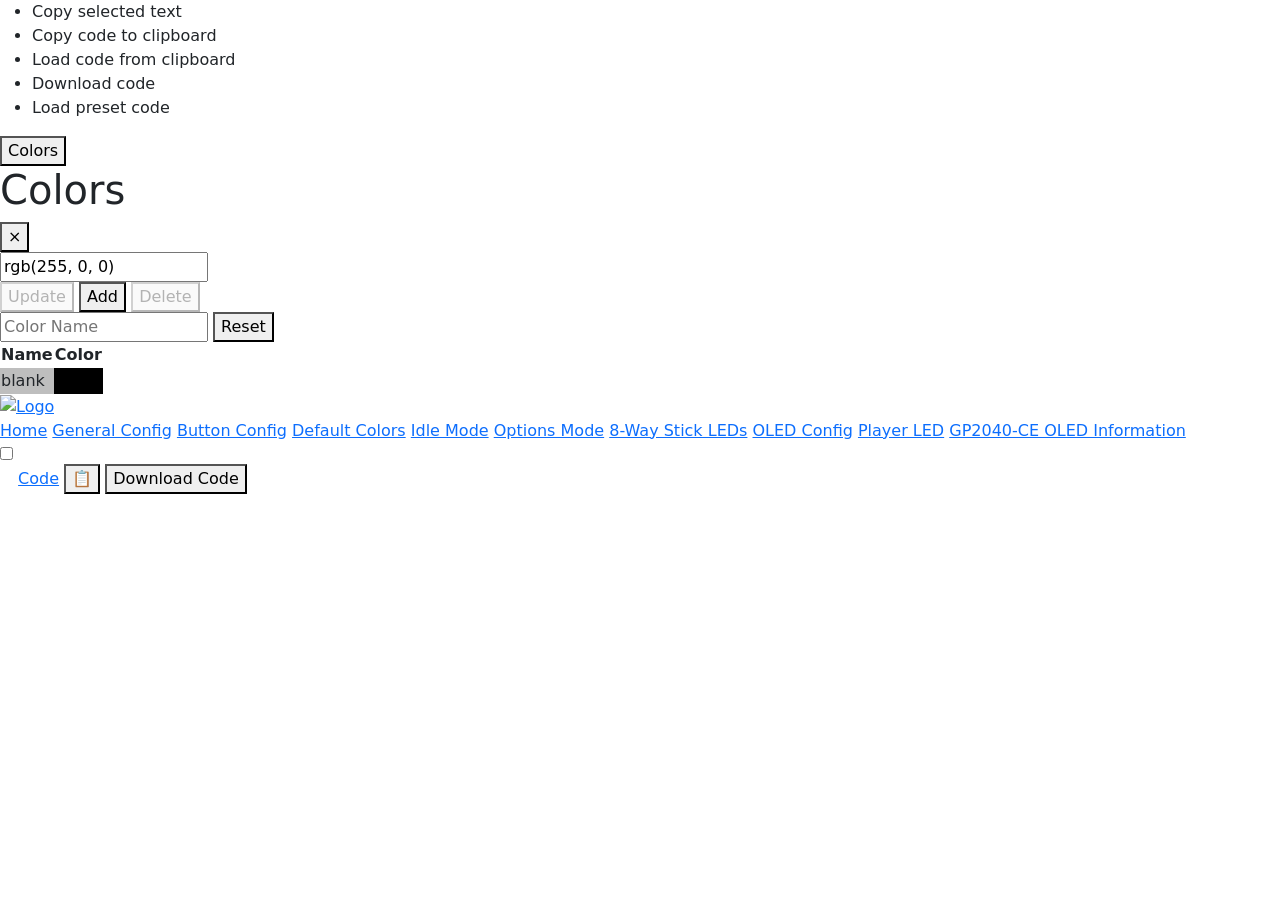
==== Configurator/index.html @ 30e4164c "-Mayor GP2040CEInfo changes for both web configurator and config.py and started UART section in web " ====
<!DOCTYPE html>
<html lang="en">

<head>
  <link rel="icon" type="image/png"
    href="https://raw.githubusercontent.com/DaoraDio/Fight-Lights-Pico/main/images/Fight%20Lights%20Logo%20big.png">
  <meta charset="UTF-8" />
  <meta name="viewport" content="width=device-width, initial-scale=1.0" />
  <title>Fight-Lights Configurator</title>

  <!-- Stylesheets -->
  <link rel="stylesheet" href="CSS/page_styles/body.css" />
  <link rel="stylesheet" href="CSS/page_styles/home.css" />
  <link rel="stylesheet" href="CSS/page_styles/codeboxes.css" />
  <link rel="stylesheet" href="CSS/page_styles/general.css" />
  <link rel="stylesheet" href="CSS/page_styles/idle.css" />
  <link rel="stylesheet" href="CSS/page_styles/buttons.css" />
  <link rel="stylesheet" href="CSS/page_styles/led_options.css" />
  <link rel="stylesheet" href="CSS/page_styles/default_colors.css" />
  <link rel="stylesheet" href="CSS/page_styles/player_leds.css" />
  <link rel="stylesheet" href="CSS/page_styles/eightway.css" />
  <link rel="stylesheet" href="CSS/page_styles/oled.css" />
  <!--<link rel="stylesheet" href="CSS/page_styles/Addons/uart.css" />-->
  <link rel="stylesheet" href="CSS/page_styles/Addons/gp2040ce_input_info.css" />

  <link rel="stylesheet" href="CSS/ui_element_styles/helper.css" />
  <link rel="stylesheet" href="CSS/ui_element_styles/disabled.css" />
  <link rel="stylesheet" href="CSS/ui_element_styles/input_text.css" />
  <link rel="stylesheet" href="CSS/ui_element_styles/input_number.css" />
  <link rel="stylesheet" href="CSS/ui_element_styles/select.css" />
  <link rel="stylesheet" href="CSS/ui_element_styles/checkbox.css" />
  <link rel="stylesheet" href="CSS/ui_element_styles/tables.css" />
  <link rel="stylesheet" href="CSS/ui_element_styles/button.css" />
  <link rel="stylesheet" href="CSS/ui_element_styles/modal.css" />
  <link rel="stylesheet" href="CSS/ui_element_styles/range.css" />

  <link rel="stylesheet" href="CSS/navbar.css" />
  <link rel="stylesheet" href="CSS/logo.css" />
  <link rel="stylesheet" href="CSS/messagebox.css" />
  <link rel="stylesheet" href="CSS/rightclick_menu.css" />
  <link rel="stylesheet" href="CSS/coloris.css" />
  <link rel="stylesheet" href="CSS/color_slider.css" />
  <link rel="stylesheet" href="CSS/directions_modal.css" />
  <link rel="stylesheet" href="CSS/nightmode_slider.css" />
  <link rel="stylesheet" href="CSS/theme.css" />

  <link href="https://cdn.jsdelivr.net/npm/bootstrap@5.3.2/dist/css/bootstrap.min.css" rel="stylesheet">
</head>

<body id="droppable">

  <!-- Message Box for notifications -->
  <div id="messageBox" class="message-box" hidden>
    <span id="messageText"></span>
  </div>


<div id="rightclick-menu" class="hidden">
  <ul>
    <li id="rightclick_copy">Copy selected text</li>
    <li>Copy code to clipboard</li>
    <li>Load code from clipboard</li>
    <li>Download code</li>
    <li>Load preset code</li>
  </ul>
</div>

  <div id="color_slider">
    <button class="menu-toggle" id="menuToggle">Colors</button>
    <!-- Slide-In Menu -->
    <div class="slide-menu" id="slideMenu">
      <h1 id="color_selector_header">Colors</h1>
      <button class="close-btn" id="closeMenu">×</button>

      <!-- Action Buttons Row -->
      <div class="action-buttons-container">
        <div class="action-buttons-row">
          <div class="colpicker full">
            <input type="text" class="coloris instance2" id="color_adder" value="rgb(255, 0, 0)">
          </div>
          <button class="action-btn primary" id="update_color" onclick="update_color()" disabled>Update</button>
          <button class="action-btn third" id="add_color_button" onclick="addColor()">Add</button>
          <button class="action-btn danger" id="delete_color" onclick="delete_color()" disabled>Delete</button>
        </div>

        <div class="color-name-row">
          <input type="text" id="color_name" placeholder="Color Name">
          <button class="action-btn secondary" id="" onclick="reset()">Reset</button>
        </div>
      </div>

      <!-- Table List -->
      <div class="table-container">
        <table class="data-table" id="color_table" onclick="select_color_table()" onmouseenter="select_color_table()">
          <thead>
            <tr>
              <th id="table_name">Name</th>
              <th>Color</th>
            </tr>
            <tr style="background-color: rgb(190, 190, 190);">
              <td class="def_col" id="color_default_blank">blank</td>
              <td style="background-color:black"></td>
            </tr>
          </thead>
        </table>
      </div>
    </div>
    <!-- Overlay when menu is open -->
    <div class="overlay" id="overlay"></div>
  </div>

<div class="logo-overlay">
  <a href="https://fight-lights.com" target="_blank" style="cursor: pointer;">
    <img src="https://raw.githubusercontent.com/DaoraDio/Fight-Lights-Pico/main/images/Fight%20Lights%20Logo%20big.png"
      alt="Logo" />
  </a>
</div>

  <!-- Navigation Bar -->
  <nav>
    <div class="nav-left">
      <a href="#" onclick="setActiveLink(event); showPage('home')" class="active">Home</a>
      <a href="#" onclick="setActiveLink(event); showPage('general')">General Config</a>
      <a href="#" onclick="setActiveLink(event); showPage('buttons');">Button Config</a>
      <a href="#" onclick="setActiveLink(event); showPage('default_colors');">Default Colors</a>
      <a id="idle_link" href="#" onclick="setActiveLink(event); showPage('idle'); idle_open_page()">Idle Mode</a>
      <a href="#" onclick="setActiveLink(event); showPage('led_options'); show_led_options()">Options Mode</a>
      <a href="#" onclick="setActiveLink(event); showPage('eightway');">8-Way Stick LEDs</a>
      <a id="oled_link" href="#" onclick="setActiveLink(event); showPage('oled'); show_oled_modal()">OLED Config</a>
      <a id="player_led_link" href="#" onclick="setActiveLink(event); showPage('player_leds');" class="nav-disabled">Player LED</a>

      <!--<a id="uart_info_link" href="#" onclick="setActiveLink(event); showPage('uart');" class="nav-disabled">UART Config</a>-->
      <a id="gp2040ce_info_link" href="#" onclick="setActiveLink(event); showPage('Addons_gp2040ce_input_info');" class="nav-disabled">GP2040-CE OLED Information</a>
    </div>
    <div class="nav-right">
      <label class="switch">
        <input onchange="toggle_nightmode()" id="theme-toggle-checkbox" type="checkbox">
        <span class="night_slider">
          <div class="star star_1"></div>
          <div class="star star_2"></div>
          <div class="star star_3"></div>
          <svg viewBox="0 0 16 16" class="cloud">
            <path transform="matrix(.77976 0 0 .78395-299.99-418.63)" fill="#fff"
              d="m391.84 540.91c-.421-.329-.949-.524-1.523-.524-1.351 0-2.451 1.084-2.485 2.435-1.395.526-2.388 1.88-2.388 3.466 0 1.874 1.385 3.423 3.182 3.667v.034h12.73v-.006c1.775-.104 3.182-1.584 3.182-3.395 0-1.747-1.309-3.186-2.994-3.379.007-.106.011-.214.011-.322 0-2.707-2.271-4.901-5.072-4.901-2.073 0-3.856 1.202-4.643 2.925">
            </path>
          </svg>
        </span>
      </label>
      <a href="#" onclick="setActiveLink(event); showPage('codeboxes'); generate_code()">Code</a>
      <button class="dl_code_buttons" id="code_clipboard" onclick="copy_to_clipboard()"
        title="Copy code to clipboard">&#128203</button>
      <button class="dl_code_buttons" onclick="save_code('config.py')">Download Code</button>
    </div>
  </nav>

  <dialog class="modal" id="set_directions_modal">
    <h2>Map Directions</h2>
    <div class="select-container">
      <br>
      <select id="eightway_select-up" onchange="eightway_set_border_color()">
        <option value="-1" selected>Set UP Button</option>
      </select>
      <br>
      <select id="eightway_select-left" onchange="eightway_set_border_color()">
        <option value="-1" selected>Set LEFT Button</option>
      </select>
      <br>
      <select id="eightway_select-right" onchange="eightway_set_border_color()">
        <option value="-1" selected>Set RIGHT Button</option>
      </select>
      <br>
      <select id="eightway_select-down" onchange="eightway_set_border_color()">
        <option value="-1" selected>Set DOWN Button</option>
      </select>
    </div>
    <button onclick="close_directions_modal()" class="action-btn danger">Close</button>
  </dialog>

  <!-- Main content area - all pages preloaded but hidden -->
  <div id="home-page" class="page-content" style="display:none;"></div>
  <div id="general-page" class="page-content" style="display:none;"></div>
  <div id="idle-page" class="page-content" style="display:none;"></div>
  <div id="codeboxes-page" class="page-content" style="display:none;"></div>
  <div id="led_options-page" class="page-content" style="display:none;"></div>
  <div id="buttons-page" class="page-content" style="display:none;"></div>
  <div id="default_colors-page" class="page-content" style="display:none;"></div>
  <div id="player_leds-page" class="page-content" style="display:none;"></div>
  <div id="eightway-page" class="page-content" style="display:none;"></div>
  <div id="oled-page" class="page-content" style="display:none;"></div>
  <!--<div id="uart-page" class="page-content" style="display:none;"></div>-->
  <div id="Addons_gp2040ce_input_info-page" class="page-content" style="display:none;"></div>

  <!-- Scripts -->
  <script src="Scripts/page_loader.js" defer></script>
  <script src="Scripts/open_file.js" defer></script>
  <script src="Scripts/dropHandler.js" defer></script>
  <script src="Scripts/messagebox.js" defer></script>
  <script src="Scripts/save_code.js" defer></script>
  <script src="Scripts/rightclick_menu.js" defer></script>
  <script src="Scripts/prevent_number_typing.js" defer></script>
  <script src="Scripts/coloris.js" defer></script>
  <script src="Scripts/general_scripts.js" defer></script>
  <script src="Scripts/create_code.js" defer></script>
  <script src="Scripts/color_slider.js" defer></script>
  <script src="Scripts/color_table.js" defer></script>
  <script src="Scripts/check_name.js" defer></script>
  <script src="Scripts/idle.js" defer></script>
  <script src="Scripts/buttons.js" defer></script>
  <script src="Scripts/led_options.js" defer></script>
  <script src="Scripts/default_colors.js" defer></script>
  <script src="Scripts/player_leds.js" defer></script>
  <script src="Scripts/on_off.js" defer></script>
  <script src="Scripts/eightway.js" defer></script>
  <script src="Scripts/oled.js" defer></script>
  <!--<script src="Scripts/Addons/uart.js" defer></script>-->
  <script src="Scripts/Addons/gp2040ce_input_info.js" defer></script>
  <script src="Scripts/nightmode_slider.js" defer></script>
  <script src="Scripts/default_code.js" defer></script>
  <script src="Scripts/home.js" defer></script>
  <script src="Scripts/download_github_files.js" defer></script>
  <script src="Scripts/button_combos.js" defer></script>
  <script src="https://cdnjs.cloudflare.com/ajax/libs/jszip/3.10.1/jszip.min.js"></script>
  <script src="https://cdn.jsdelivr.net/npm/bootstrap@5.3.2/dist/js/bootstrap.bundle.min.js"></script>


</body>

</html>
---- Configurator/CSS/page_styles/Addons/gp2040ce_input_info.css ----
/* OLED Modal Styles */
#gp2040ceinfoModalHeadline {
    text-align: center;
    font-size: 1.6rem;
    font-weight: 500;
    margin-bottom: 1rem;
}

#mdlBdyGP2040CEInfo {
    max-width: 900px;
    margin: 0 auto;
    padding: 15px;
    display: flex;
    flex-direction: column;
    gap: 15px;
    font-family: Arial, sans-serif;
}

/* Sections */
.gp2040ceinfo-section {
    background-color: var(--bg-buttons);
    border-radius: 6px;
    padding: 15px;
    box-shadow: 0 1px 2px rgba(0, 0, 0, 0.1);
}

.section-title {
    font-size: 1.2rem;
    margin-bottom: 12px;
    font-weight: 500;
    border-bottom: 1px solid #e2e8f0;
    padding-bottom: 6px;
}

/* Hardware Section */
.hardware-grid {
    display: grid;
    grid-template-columns: repeat(auto-fit, minmax(250px, 1fr));
    gap: 15px;
}

/* Vertical label style */
.form-row.vertical-label {
    flex-direction: column;
    align-items: flex-start;
    gap: 4px;
}

/* Layout Section */
.layout-grid {
    display: grid;
    grid-template-columns: 1fr 1fr;
    gap: 20px;
    margin-bottom: 15px;
    padding-left: 15px;
}

.layout-controls {
    display: flex;
    flex-direction: column;
    gap: 12px;
}

/* Main Layout Canvas */
.canvas-container.main-layout {
    position: relative;
    margin-bottom: 15px;
}

.canvas-container.main-layout .canvas-footer {
    display: flex;
    justify-content: space-between;
    align-items: flex-end;
    margin-top: 8px;
    width: 100%;
}

.canvas-container.main-layout .form-row {
    margin: 0;
    flex-grow: 1;
}

.canvas-container.main-layout #exportBtn {
    margin-left: 8px;
}

/* Separator */
.layout-separator {
    height: 1px;
    background-color: var(--separator-color);
    margin: 15px 0;
    width: 100%;
}

/* Secondary Canvases */
.secondary-canvases {
    display: grid;
    grid-template-columns: 1fr 1fr;
    gap: 15px;
    margin-top: 20px;
}

/* Behavior and Animation Grid */
.behavior-animation-grid {
    display: grid;
    grid-template-columns: 1fr 1fr;
    gap: 15px;
}

/* OLED Display Canvases */
.gp2040ceinfo-display {
    width: 128px;
    height: 64px;
    background-color: black;
}

.canvas-container {
    display: flex;
    flex-direction: column;
    gap: 8px;
}

.canvas-header {
    display: flex;
    justify-content: space-between;
    align-items: center;
}

.canvas-footer {
    display: flex;
    justify-content: flex-start;
    margin-top: 6px;
    gap: 8px;
}

/* Form Elements */
.form-row {
    display: flex;
    flex-wrap: wrap;
    gap: 10px;
    margin-bottom: 12px;
    align-items: center;
}

.form-select {
    padding: 6px 10px;
    border-radius: 4px;
    min-width: 180px;
    font-size: 0.9rem;
}

.form-input {
    padding: 6px 10px;
    border-radius: 4px;
    width: 70px;
    font-size: 0.9rem;
}

/* Checkbox row */
.checkbox-row {
    display: flex;
    gap: 15px;
    flex-wrap: nowrap;
    margin-bottom: 12px;
}

.checkbox-control {
    display: flex;
    align-items: center;
    gap: 6px;
    white-space: nowrap;
    font-size: 0.9rem;
}

/* Button Groups */
.button-group {
    display: flex;
    gap: 6px;
    flex-wrap: wrap;
}

/* I2C Interface */
.i2c-interface {
    display: flex;
    flex-direction: column;
    gap: 12px;
}

.i2c-radio-group {
    display: flex;
    gap: 15px;
    align-items: center;
}

.i2c-select-group {
    display: flex;
    gap: 12px;
    flex-wrap: wrap;
}

.i2c-select-row {
    display: flex;
    align-items: center;
    gap: 6px;
}

/* Animation Section */
.animation-controls {
    display: flex;
    flex-direction: column;
    gap: 12px;
    width: 100%;
}

.animation-row {
    display: flex;
    align-items: center;
    gap: 8px;
    flex-wrap: wrap;
    font-size: 0.9rem;
}

/* Progress Bar */
progress {
    height: 30px;
    border-radius: 5px;
    background-color: var(--progress-bg);
    width: 100%;
    margin-top: 4px;
}

progress::-webkit-progress-bar {
    background-color: var(--progress-bg);
    border-radius: 5px;
}

progress::-webkit-progress-value {
    background-color: var(--progress-active);
    border-radius: 5px;
}

progress::-moz-progress-bar {
    background-color: var(--progress-active);
    border-radius: 5px;
}

/* Full width button group */
.button-group.full-width {
    width: 100%;
    flex-direction: column;
    gap: 8px;
}

.button-group.full-width .general_button {
    width: 100%;
}

/* Footer */
.footer-row {
    display: flex;
    justify-content: space-between;
    align-items: center;
    margin-top: 8px;
}

.guide-link {
    color: #1a73e8;
    text-decoration: none;
    font-size: 0.9rem;
}

.guide-link:hover {
    text-decoration: underline;
}

/* Responsive */
@media (max-width: 992px) {
    .layout-grid {
        padding-left: 10px;
    }

    .behavior-animation-grid {
        grid-template-columns: 1fr;
    }

    .secondary-canvases {
        grid-template-columns: 1fr;
    }
}

@media (max-width: 768px) {
    .layout-grid {
        padding-left: 8px;
    }

    .form-row {
        flex-direction: column;
        align-items: flex-start;
        gap: 8px;
    }

    .checkbox-row {
        flex-wrap: wrap;
        gap: 8px;
    }

    .button-group {
        width: 100%;
    }

    .general_button,
    .delete_buttons {
        flex-grow: 1;
    }

    .footer-row {
        flex-direction: column;
        gap: 8px;
        align-items: flex-start;
    }

    .canvas-container.main-layout .canvas-footer {
        flex-direction: column;
        align-items: flex-start;
        gap: 8px;
    }

    .canvas-container.main-layout #exportBtn {
        margin-left: 0;
        align-self: flex-end;
    }
}


.gp2040ceInfo-action-btn {
  min-width: 80px;
  text-align: center;
  padding: 8px 12px;
  flex: 0 0 auto;
  white-space: nowrap;      /* Prevent text wrapping */
  height: 32px;             /* Or whatever your GP2040CE button height is */
  line-height: 32px;        /* Vertically center text */
  padding: 0 12px; 
}

#gp2040ceinfo_toggle_button {
    padding: 2px 8px;
    font-size: 0.9rem;
    line-height: 1.1;
    min-height: unset;
    width: auto;
    min-width: 90px;
    padding-left: 10px;
    padding-right: 10px;
    flex: none;
}


#upload_overlay_button {
    width: auto;
    min-width: 90px;
    padding-left: 10px;
    padding-right: 10px;
    flex: none;
}

#exportBtn {
    width: auto;
    min-width: 40px;
    padding-left: 5px;
    padding-right: 5px;
    flex: none;
}

/* Centered Header with Helper */
.section-header-wrapper {
    display: flex;
    justify-content: center;
    margin-bottom: 12px;
    border-bottom: 1px solid var(--separator-color);
    padding-bottom: 6px;
    width: 100%;
}

.section-title-container {
    display: inline-flex;
    align-items: center;
    position: relative;
    gap: 8px;
}

.section-title {
    font-size: 1.2rem;
    font-weight: 500;
    margin-bottom: 0;
    border-bottom: none;
    padding-bottom: 0;
}

.gp2040ceinfo_checkbox-container {
    display: flex;
    justify-content: center;
    align-items: center;
    gap: 8px;
}

#lblGP2040CEInfoCheckBox {
    font-size: 25px;
}

#chkGP2040CEInfo {
    width: 30px;
    height: 30px;
    border-radius: 6px;
}

#chkGP2040CEInfo::after {
    left: 8px;
    top: 1px;
    width: 8px;
    height: 16px;
    border-width: 0 3px 3px 0;
}


#chkGP2040CEInfo:checked {
    background-color: #ff0000;
    border-color: #000000;
}

#chkGP2040CEInfo:checked::after {
    display: block;
}

/* Rest of original CSS goes here... */

/* --- New Combo Sprites Section Classes --- */
.combo-grid {
    display: grid;
    grid-template-columns: 1fr 1fr;
    gap: 20px;
}

.canvas-nav-wrapper {
    display: flex;
    align-items: center;
    gap: 10px;
}

.nav-btn {
    min-width: 35px !important;
    height: 64px;
    padding: 0 !important;
    display: flex;
    align-items: center;
    justify-content: center;
    font-weight: bold;
}

.button-group-vertical {
    display: flex;
    flex-direction: column;
    gap: 10px;
    width: 100%;
    margin-top: 15px;
}

.button-group-vertical .action-btn {
    width: 100%;
}

.combo-controls {
    display: flex;
    flex-direction: column;
    justify-content: center;
}

@media (max-width: 992px) {
    .combo-grid {
        grid-template-columns: 1fr;
    }
}

/* Combo Sprites UI Updates */
.combo-list-container {
    display: flex;
    flex-direction: column;
    background: rgba(0,0,0,0.05);
    border-radius: 4px;
    padding: 10px;
    max-height: 250px;
    overflow-y: auto;
}

.combo-list-header {
    display: flex;
    justify-content: space-between;
    align-items: center;
    margin-bottom: 10px;
    font-weight: bold;
}

.combo-row {
    display: flex;
    align-items: center;
    gap: 8px;
    background: var(--bg-main);
    padding: 8px;
    border-radius: 4px;
    margin-bottom: 8px;
    border: 1px solid var(--separator-color);
}

.combo-buttons-chips {
    flex-grow: 1;
    display: flex;
    flex-wrap: wrap;
    gap: 4px;
}

.sprite-selector-small {
    width: 60px !important;
}

.chip {
    background: #e2e8f0;
    padding: 2px 6px;
    border-radius: 12px;
    font-size: 0.75rem;
    border: 1px solid #cbd5e1;
}

.combo-list-container {
    display: flex;
    flex-direction: column;
    gap: 8px;
    margin-top: 10px;
    max-height: 300px;
    overflow-y: auto;
}

.combo-row {
    display: flex;
    align-items: center;
    gap: 10px;
    background: var(--bg-main);
    padding: 8px;
    border-radius: 4px;
    border: 1px solid var(--separator-color);
}

.btn-chips-container {
    flex-grow: 1;
    display: flex;
    flex-wrap: wrap;
    gap: 4px;
    min-height: 30px;
    align-items: center;
    background: rgba(0,0,0,0.03);
    padding: 4px;
    border-radius: 4px;
}

.chip {
    background: #1a73e8;
    color: white;
    padding: 2px 8px;
    border-radius: 12px;
    font-size: 0.75rem;
    display: flex;
    align-items: center;
    gap: 4px;
}

.chip .remove-chip {
    cursor: pointer;
    font-weight: bold;
}

.recording {
    background: #d93025 !important;
    animation: blink 1s infinite;
}

.gp2040ceinfo-form-row {
    display: grid;
    grid-template-columns: 180px 1fr; /* label width + flexible input */
    row-gap: 10px;
    column-gap: 15px;
    align-items: center;
}

.gp2040ceinfo-control-row {
    display: contents; /* allows label + input to occupy grid cells */
}

.gp2040ceinfo-form-row label {
    font-weight: 600;
}

.gp2040ceinfo-form-input {
    width: 97% !important;
    height: 3rem;
}

.gp2040ceinfo-form-select {
    width: 100% !important;
    height: 3rem;
}

.normal-display {
    background-color: #00a100;
    color: #ffffff;
}

.compact-display {
    background-color: #0000FF;
    color: #ffffff;
}

.oled-stack {
    position: relative;
    width: 128px;
    height: 64px;
}

.oled-stack canvas {
    position: absolute;
    left: 0;
    top: 0;
}

@keyframes blink {
    50% { opacity: 0.6; }
}
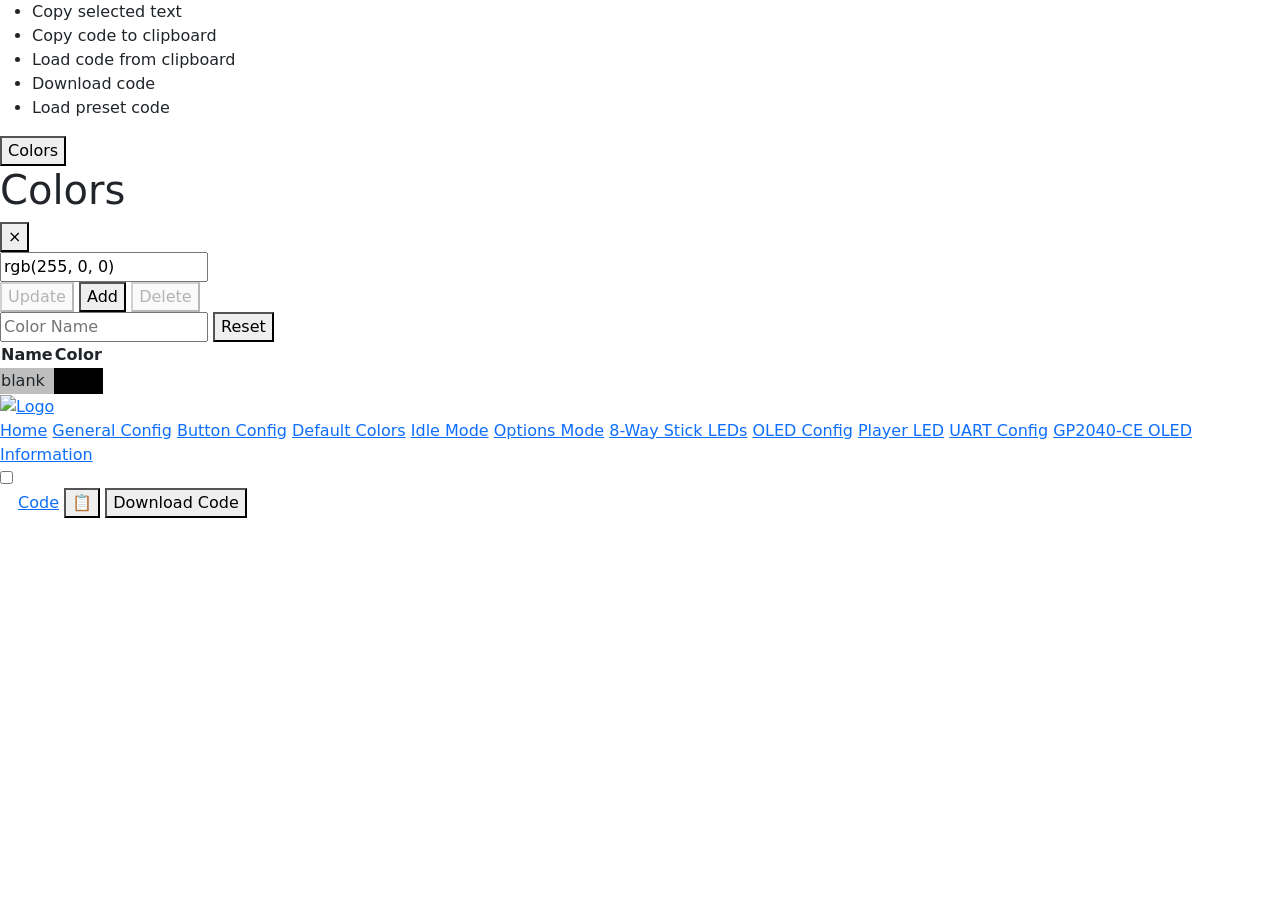
==== commit 5155f565: "-Added initial UART configuration section to the web configurator. -Some minor fixes to GP2040CEInfo" ====
--- a/Configurator/index.html
+++ b/Configurator/index.html
@@ -20,7 +20,7 @@
   <link rel="stylesheet" href="CSS/page_styles/player_leds.css" />
   <link rel="stylesheet" href="CSS/page_styles/eightway.css" />
   <link rel="stylesheet" href="CSS/page_styles/oled.css" />
-  <!--<link rel="stylesheet" href="CSS/page_styles/Addons/uart.css" />-->
+  <link rel="stylesheet" href="CSS/page_styles/Addons/uart.css" />
   <link rel="stylesheet" href="CSS/page_styles/Addons/gp2040ce_input_info.css" />
 
   <link rel="stylesheet" href="CSS/ui_element_styles/helper.css" />
@@ -129,8 +129,10 @@
       <a id="oled_link" href="#" onclick="setActiveLink(event); showPage('oled'); show_oled_modal()">OLED Config</a>
       <a id="player_led_link" href="#" onclick="setActiveLink(event); showPage('player_leds');" class="nav-disabled">Player LED</a>
 
-      <!--<a id="uart_info_link" href="#" onclick="setActiveLink(event); showPage('uart');" class="nav-disabled">UART Config</a>-->
+      <!-- =======Addons======= -->
+      <a id="uart_link" href="#" onclick="setActiveLink(event); showPage('Addons_uart');" class="nav-disabled">UART Config</a>
       <a id="gp2040ce_info_link" href="#" onclick="setActiveLink(event); showPage('Addons_gp2040ce_input_info');" class="nav-disabled">GP2040-CE OLED Information</a>
+      <!-- =======Addons======= -->
     </div>
     <div class="nav-right">
       <label class="switch">
@@ -187,7 +189,7 @@
   <div id="player_leds-page" class="page-content" style="display:none;"></div>
   <div id="eightway-page" class="page-content" style="display:none;"></div>
   <div id="oled-page" class="page-content" style="display:none;"></div>
-  <!--<div id="uart-page" class="page-content" style="display:none;"></div>-->
+  <div id="Addons_uart-page" class="page-content" style="display:none;"></div>
   <div id="Addons_gp2040ce_input_info-page" class="page-content" style="display:none;"></div>
 
   <!-- Scripts -->
@@ -212,7 +214,7 @@
   <script src="Scripts/on_off.js" defer></script>
   <script src="Scripts/eightway.js" defer></script>
   <script src="Scripts/oled.js" defer></script>
-  <!--<script src="Scripts/Addons/uart.js" defer></script>-->
+  <script src="Scripts/Addons/uart.js" defer></script>
   <script src="Scripts/Addons/gp2040ce_input_info.js" defer></script>
   <script src="Scripts/nightmode_slider.js" defer></script>
   <script src="Scripts/default_code.js" defer></script>
--- a/Configurator/CSS/page_styles/Addons/uart.css
+++ b/Configurator/CSS/page_styles/Addons/uart.css
@@ -0,0 +1,156 @@
+/* Main Container */
+#uart_container {
+    max-width: 1040px; /* Matches a 1000px content area plus 40px padding */
+    margin: auto;
+    padding: 20px;
+    font-family: Arial, sans-serif;
+    box-sizing: border-box;
+    width: 100%;
+}
+
+/* Header Styles */
+.page-header-wrapper {
+    text-align: center;
+    margin-bottom: 10px;
+}
+
+#idle_head_container {
+    text-align: center;
+    margin-bottom: 10px;
+}
+
+#idle_head_container .page-header {
+    font-size: 2rem;
+    font-weight: 450;
+    margin: 0;
+}
+
+/* Checkbox Container - Matches idle page style */
+.uart-checkbox-container {
+    display: flex;
+    justify-content: center;
+    align-items: center;
+    gap: 8px;
+    margin: 20px 0;
+    padding: 10px 0;
+    width: 100%;
+}
+
+#chkUART {
+    width: 30px;
+    height: 30px;
+    border-radius: 6px;
+    cursor: pointer;
+    appearance: none;
+    position: relative;
+    transition: all 0.2s ease;
+    flex: 0 0 30px;
+}
+
+#chkUART:checked {
+    background-color: #ff0000;
+    border-color: #000000;
+}
+
+#chkUART:checked::after {
+    content: "";
+    position: absolute;
+    left: 8px;
+    top: 1px;
+    width: 8px;
+    height: 16px;
+    border-width: 0 3px 3px 0;
+    transform: rotate(45deg);
+}
+
+#lblUART {
+    font-size: 25px;
+    cursor: pointer;
+}
+
+
+/* Content Layout */
+.uart-content-wrapper {
+    display: flex;
+    justify-content: center;
+    align-items: center;
+    gap: 30px;
+    margin-top: 10px;
+    width: 100%;
+}
+
+.uart-controls-section {
+    flex: 1 1 0;
+    width: auto;
+    min-width: 0;
+    box-sizing: border-box;
+}
+
+
+/* Section Boxes */
+.uart-section-box {
+    background: var(--bg-buttons);
+    border-radius: 8px;
+    padding: 25px;
+    box-shadow: 0 2px 5px rgba(0,0,0,0.08);
+    border: 1px solid #eaeaea;
+}
+
+
+/* Control Groups */
+.uart-control-group {
+    display: flex;
+    flex-direction: column;
+    align-items: center;
+    gap: 8px;
+    margin-bottom: 15px;
+}
+
+.uart-control-group label {
+    font-weight: 500;
+    text-align: center;
+    width: 100%;
+    max-width: 300px;
+    box-sizing: border-box;
+    text-align: left;
+}
+
+.uart-control-group .uart-form-select {
+    width: 100%;
+    max-width: 300px;
+    box-sizing: border-box;
+}
+
+/* Separator */
+.section-separator {
+    height: 1px;
+    background: var(--separator-color);
+    margin: 20px 0;
+    width: 100%;
+}
+
+/* Color Classes */
+
+
+/* Responsive adjustments */
+@media (max-width: 900px) {
+    .uart-content-wrapper {
+        flex-direction: column;
+        gap: 25px;
+    }
+    
+    .uart-controls-section {
+        width: 100%;
+        box-sizing: border-box;
+    }
+}
+
+@media (max-width: 480px) {  
+    .page-header {
+        font-size: 1.5rem;
+    }
+    
+    #lblUART {
+        font-size: 20px;
+    }
+}
